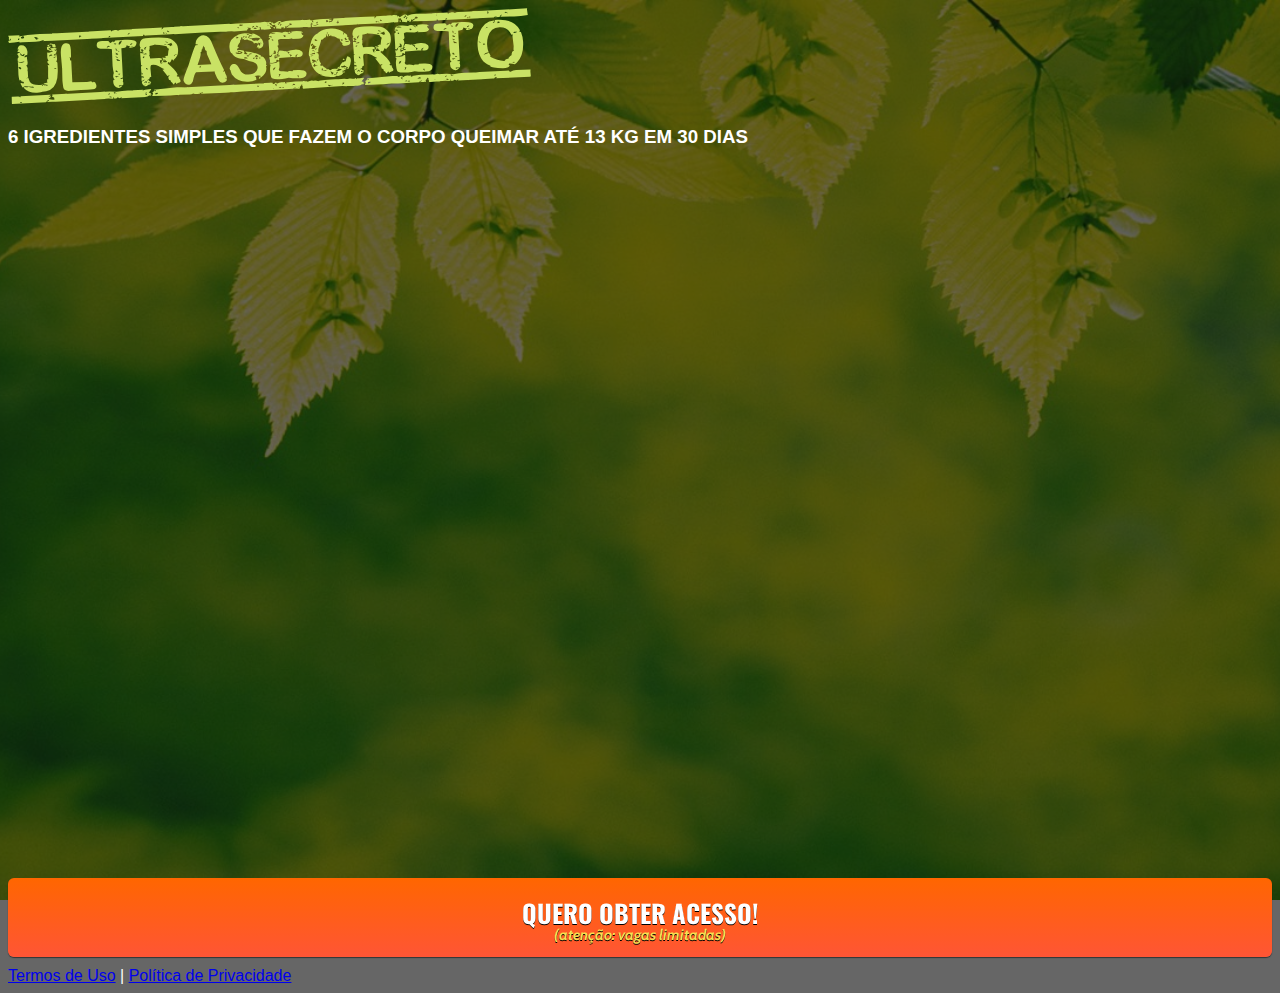
==== index.html @ 6993b2d6 "Add files via upload" ====
<!DOCTYPE html>
<html lang="pt-br">
  <head>
    <meta charset="utf-8">
    <meta name="viewport" content="width=device-width, initial-scale=1, shrink-to-fit=no">

    <link rel="stylesheet" href="https://stackpath.bootstrapcdn.com/bootstrap/4.1.3/css/bootstrap.min.css" integrity="sha384-MCw98/SFnGE8fJT3GXwEOngsV7Zt27NXFoaoApmYm81iuXoPkFOJwJ8ERdknLPMO" crossorigin="anonymous">

    <link rel="preconnect" href="https://fonts.googleapis.com">
    <link rel="preconnect" href="https://fonts.gstatic.com" crossorigin>
    <link href="https://fonts.googleapis.com/css2?family=Cabin:ital,wght@0,400;0,500;0,600;0,700;1,400;1,500;1,600;1,700&family=Dosis:wght@200;300;400;500;600;700;800&family=Oswald:wght@200;300;400;500;600;700&family=Signika:wght@300;400;500;600;700&display=swap" rel="stylesheet">

    <link rel="stylesheet" href="./assets/css/com.css">

    <!-- Título da Página -->
    <title>Protocolo Zero Barriga</title>
    
    <style type="text/css">
      body {
        color: white;
        background-image: url("assets/img/bg.jpeg");
        background-color: rgba(0, 0, 0, 0.6);
        background-position: center;
        background-size: cover;
        background-attachment: fixed;
        background-blend-mode: darken;
      }
    </style>

  </head>
  <body>
    
    <header class="py-4">
      <div class="container">
        <div class="row justify-content-center">
          <div class="col-lg-8 text-center">
            <!-- Imagem Ultrasecreto -->
            <img class="img-fluid" src="./assets/img/ultrasecreto.svg">

            <!-- Headline -->
            <h3 class="my-4"><b>6 IGREDIENTES SIMPLES QUE FAZEM O CORPO QUEIMAR ATÉ 13 KG EM 30 DIAS</b></h3>

            <!-- VSL -->
            <div style="padding:56.25% 0 0 0;position:relative;"><iframe src="https://player.vimeo.com/video/704161739?h=5e802947aa&amp;badge=0&amp;autopause=0&amp;player_id=0&amp;app_id=58479" frameborder="0" allow="autoplay; fullscreen; picture-in-picture" allowfullscreen style="position:absolute;top:0;left:0;width:100%;height:100%;" title="Ticket 97.mp4"></iframe></div><script src="https://player.vimeo.com/api/player.js"></script>

            <!-- Botão -->
            <div id="cta1" class="mt-4 d-none">
              <a href="https://pay.kiwify.com.br/NBlNC3R" class="a-btn" style="text-decoration: none;">
                <span class="span-btn">QUERO OBTER ACESSO!</span>
                <span class="span-btn2">(atenção: vagas limitadas)</span>
              </a>
            </div>

            <!-- Termos de Uso e Política de Privacidade -->
            <div class="text-white mt-4"><a href="termos.html" class="text-white">Termos de Uso</a> | <a href="privacidade.html" class="text-white">Política de Privacidade</a></div>
          </div>
        </div>
      </div>
    </header>

    <script type="text/javascript">
      setTimeout(() => {document.getElementById("cta1").classList.remove("d-none")}, 1260000); // temporização da Call to Action (em milissegundos)
    </script>

    <script src="https://code.jquery.com/jquery-3.3.1.slim.min.js" integrity="sha384-q8i/X+965DzO0rT7abK41JStQIAqVgRVzpbzo5smXKp4YfRvH+8abtTE1Pi6jizo" crossorigin="anonymous"></script>
    <script src="https://cdnjs.cloudflare.com/ajax/libs/popper.js/1.14.3/umd/popper.min.js" integrity="sha384-ZMP7rVo3mIykV+2+9J3UJ46jBk0WLaUAdn689aCwoqbBJiSnjAK/l8WvCWPIPm49" crossorigin="anonymous"></script>
    <script src="https://stackpath.bootstrapcdn.com/bootstrap/4.1.3/js/bootstrap.min.js" integrity="sha384-ChfqqxuZUCnJSK3+MXmPNIyE6ZbWh2IMqE241rYiqJxyMiZ6OW/JmZQ5stwEULTy" crossorigin="anonymous"></script>
    <script src="./assets/js/com.js"></script>
  </body>
</html>
---- assets/css/com.css ----
@media (max-width: 768px) {
  .video-player {
    width: 100%;
    background: 0 0;
  }
  .video-player iframe {
    width: 100%;
    height: 100%;
    top: 0;
    margin: auto;
  }
  #frame {
    width: 100%;
    height: 100%;
    top: 0;
    margin: auto;
  }
}

* {
  font-family: helvetica, arial, sans-serif;
}

body {
  font-size: 16px;
}

.fb-comments {
  border: 1px solid #e9ebee;
  border-radius: 3px;
  padding: 0 15px;
  padding-bottom: 15px;
  margin: auto;
  position: relative;
  color: #4267b2;
}

.fb-comments-header {
  padding: 15px 0;
  border-bottom: 1px solid #e9ebee;
}

.fb-comments-header span {
  color: #000;
  font-weight: 700;
  font-size: 0.9em;
}

.fb-comments-comment {
  border: none;
  padding: 0;
  margin: 10px 0;
  width: 100%;
}

.fb-comments-reply-wrapper {
  margin-left: 60px;
  border-left: 1px dotted #e9ebee;
  padding-left: 5px;
}

tr,
td {
  border: none;
  margin: 0;
}

td {
  padding: 2.5px;
}

tr {
  padding: 2.5px 0;
}

.fb-comments-comment-img {
  vertical-align: top;
  width: 48px;
  padding-right: 5px;
}

.fb-comments-comment-img img {
  max-width: 48px;
  border-radius: 25px;
}

.fb-comments-comment-name {
  font-size: 0.85em;
}

.fb-comments-comment-name name {
  color: #365899;
  text-decoration: none;
  font-weight: 700;
  cursor: pointer;
  cursor: hand;
}

.fb-comments-comment-name name:hover {
  text-decoration: underline;
}

.fb-comments-comment-name occupation {
  color: #90949c;
}

.fb-comments-comment-text {
  font-size: 0.9em;
  color: #000;
  border-radius: 21px;
  background-color: #eaebef;
  padding: 10px 20px;
}

.fb-comments-comment-actions like,
.fb-comments-comment-actions reply {
  font-size: 0.75em;
  color: #4267b2;
  text-decoration: none;
  cursor: pointer;
  cursor: hand;
}

.fb-comments-comment-actions like.liked {
  color: #90949c;
}

.fb-comments-comment-actions like:hover,
.fb-comments-comment-actions reply:hover {
  text-decoration: underline;
}

.fb-comments-comment-actions likes {
  font-size: 13px;
  background: url(https://cloudcode.site/likes.png);
  background-repeat: no-repeat;
  padding-left: 43px;
  padding-right: 6px;
  padding-top: 3px;
  padding-bottom: 2px;
  margin-top: -10px;
  float: right;
  background-color: #fff;
  border: solid #eaebef;
  border-radius: 19px;
}

.fb-comments-comment-actions date {
  font-size: 0.75em;
  color: #90949c;
  text-decoration: none;
  cursor: pointer;
  cursor: hand;
}

.fb-comments-comment-actions date:hover {
  text-decoration: underline;
}

.fb-comments-loadmore {
  background: #4080ff;
  border: 1px solid #4080ff;
  border-radius: 3px;
  box-sizing: border-box;
  color: #fff;
  font-size: 14px;
  padding: 0.875em;
  text-shadow: none;
  width: 100%;
  font-weight: 700;
  cursor: hand;
  cursor: pointer;
}

.fb-reply-input {
  border: 1px solid lightgrey;
  border-radius: 3px;
  width: 100%;
  padding: 5px 7.5px;
  font-size: 0.75em;
  color: #000;
  outline: none;
}

.fb-reply-input:hover,
.fb-reply-button:hover {
  outline: none;
}

.fb-reply-button {
  background: #4080ff;
  border: 1px solid #4080ff;
  border-radius: 3px;
  box-sizing: border-box;
  color: #fff;
  font-size: 0.75em;
  padding: 5px 7.5px;
  text-shadow: none;
  width: 100%;
  font-weight: 700;
  cursor: hand;
  cursor: pointer;
  outline: none;
}

.bbtn {
  width: 100%;
  max-width: 449px;
}

@media (max-width: 768px) {
  .video-player {
    margin-top: 0 !important;
  }
}

.a-btn {
      text-decoration: none;
      -webkit-font-smoothing: antialiased;
      margin: 0;
      border: 0; 
      font: inherit; 
      vertical-align: baseline;
      color: #2e82bc; 
      outline: 0; 
      line-height: 1; 
      text-align: center; 
      position:relative!important; display: inline-block!important;
      border-style: solid; 
      width: 100%; padding-left: 0!important; padding-right: 0!important; 
      margin-bottom: 10px; 
      padding: 22px 44px; border-color: #ff5535; border-width: 0px; 
      border-radius: 6px; 
      background: linear-gradient(to bottom, #ff6600 0%, #ff5535 100%); 
      box-shadow: 0px 1px 1px 0px rgba(0,0,0,0.5); 
      text-decoration: none!important;
    }
    .span-btn {
      text-decoration: none;
      -webkit-font-smoothing: antialiased; 
      text-align: center;
      margin: 0; 
      border: 0; 
      font: inherit;
      vertical-align: baseline;
      display: block; 
      position: relative; 
      z-index: 1; 
      padding: 0 15px; 
      white-space: normal; 
      font-size: 25px;
      color: #ffffff; 
      font-family: Oswald; 
      font-weight: bold; 
      text-shadow: #000000 0px 1px 0px;
      text-decoration: none;
    }
    .span-btn2 {
      -webkit-font-smoothing: antialiased; 
      text-align: center;
      padding: 0; border: 0;
      font: inherit; 
      vertical-align: baseline; 
      display: block; 
      position: relative;
      z-index: 1; 
      margin: .2em 0 -.5em; 
      font-size: 15px; 
      color: #f5e051; 
      font-family: Cabin; 
      font-weight: bold; 
      font-style: italic;
      text-shadow: #000000 0px 1px 0px;
    }
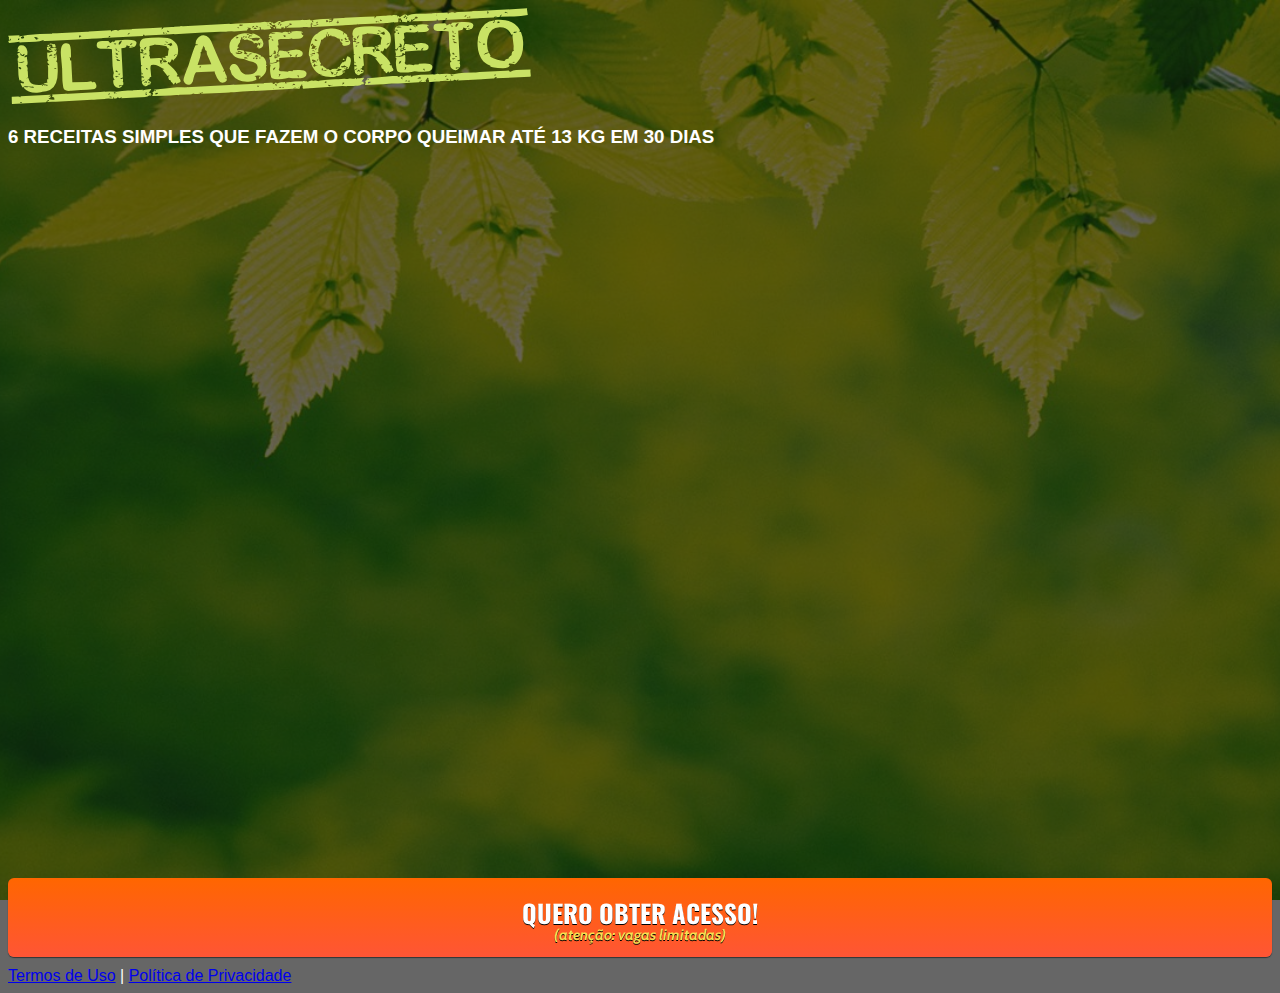
==== commit 1751b757: "Add files via upload" ====
--- a/index.html
+++ b/index.html
@@ -38,11 +38,11 @@
             <img class="img-fluid" src="./assets/img/ultrasecreto.svg">
 
             <!-- Headline -->
-            <h3 class="my-4"><b>6 IGREDIENTES SIMPLES QUE FAZEM O CORPO QUEIMAR ATÉ 13 KG EM 30 DIAS</b></h3>
+            <h3 class="my-4"><b>6 RECEITAS SIMPLES QUE FAZEM O CORPO QUEIMAR ATÉ 13 KG EM 30 DIAS</b></h3>
 
             <!-- VSL -->
             <div style="padding:56.25% 0 0 0;position:relative;"><iframe src="https://player.vimeo.com/video/704161739?h=5e802947aa&amp;badge=0&amp;autopause=0&amp;player_id=0&amp;app_id=58479" frameborder="0" allow="autoplay; fullscreen; picture-in-picture" allowfullscreen style="position:absolute;top:0;left:0;width:100%;height:100%;" title="Ticket 97.mp4"></iframe></div><script src="https://player.vimeo.com/api/player.js"></script>
-
+            
             <!-- Botão -->
             <div id="cta1" class="mt-4 d-none">
               <a href="https://pay.kiwify.com.br/NBlNC3R" class="a-btn" style="text-decoration: none;">
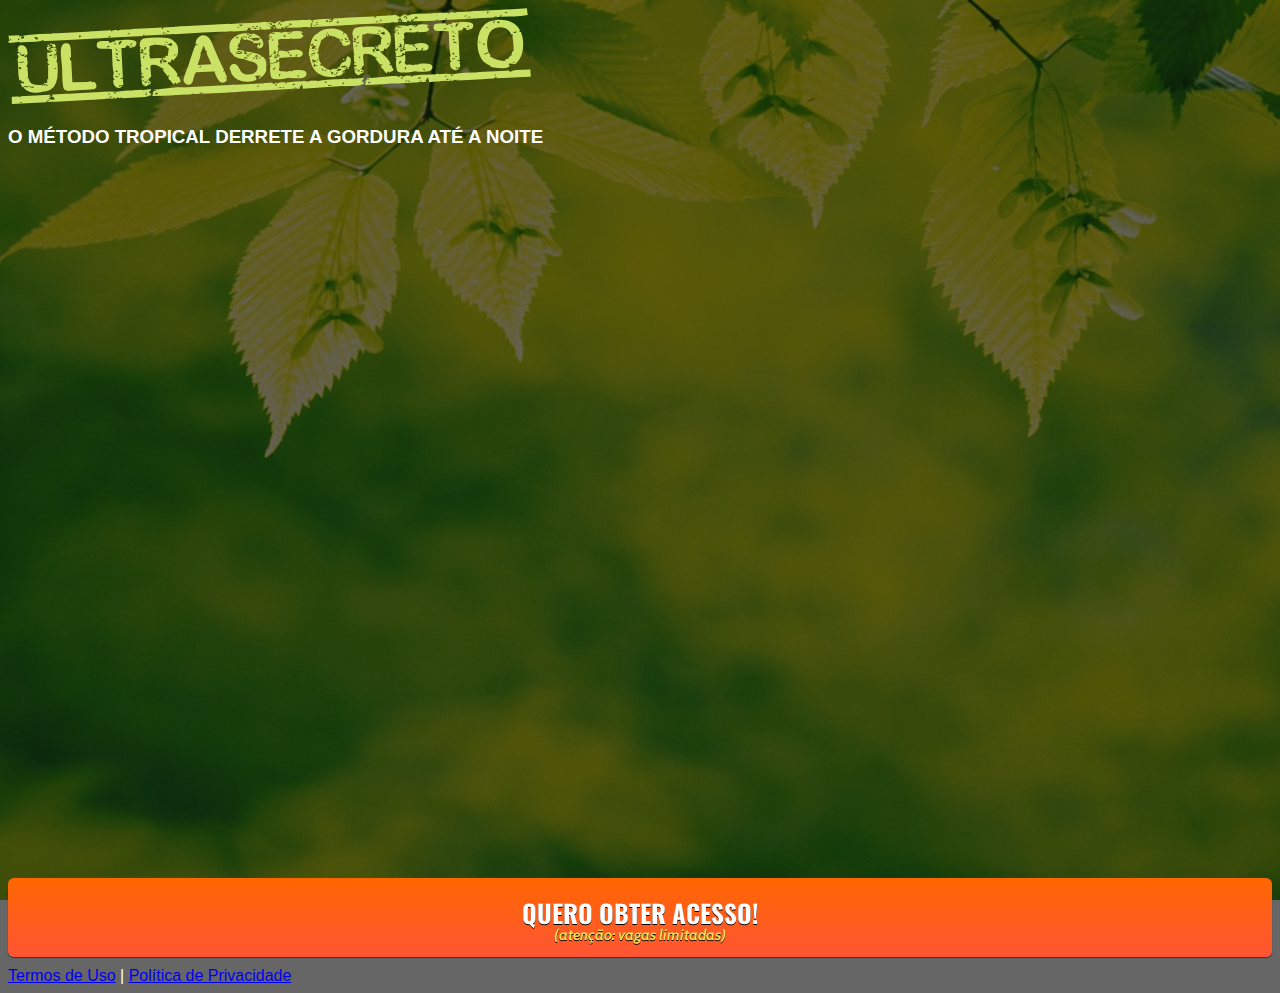
==== commit 145119d3: "Add files via upload" ====
--- a/index.html
+++ b/index.html
@@ -1,5 +1,25 @@
 <!DOCTYPE html>
 <html lang="pt-br">
+<!-- Meta Pixel Code -->
+<script>
+  !function(f,b,e,v,n,t,s)
+  {if(f.fbq)return;n=f.fbq=function(){n.callMethod?
+  n.callMethod.apply(n,arguments):n.queue.push(arguments)};
+  if(!f._fbq)f._fbq=n;n.push=n;n.loaded=!0;n.version='2.0';
+  n.queue=[];t=b.createElement(e);t.async=!0;
+  t.src=v;s=b.getElementsByTagName(e)[0];
+  s.parentNode.insertBefore(t,s)}(window, document,'script',
+  'https://connect.facebook.net/en_US/fbevents.js');
+  fbq('init', '672089923852271');
+  fbq('init', '270753171843896');
+  fbq('init', '379295587444275');
+  fbq('init', '1389293651517112');
+  fbq('track', 'PageView');
+</script>
+<noscript><img height="1" width="1" style="display:none"
+  src="https://www.facebook.com/tr?id=672089923852271&ev=PageView&noscript=1"
+/></noscript>
+<!-- End Meta Pixel Code -->
   <head>
     <meta charset="utf-8">
     <meta name="viewport" content="width=device-width, initial-scale=1, shrink-to-fit=no">
@@ -38,10 +58,10 @@
             <img class="img-fluid" src="./assets/img/ultrasecreto.svg">
 
             <!-- Headline -->
-            <h3 class="my-4"><b>6 RECEITAS SIMPLES QUE FAZEM O CORPO QUEIMAR ATÉ 13 KG EM 30 DIAS</b></h3>
+            <h3 class="my-4"><b>O MÉTODO TROPICAL DERRETE A GORDURA ATÉ A NOITE</b></h3>
 
             <!-- VSL -->
-            <div style="padding:56.25% 0 0 0;position:relative;"><iframe src="https://player.vimeo.com/video/704161739?h=5e802947aa&amp;badge=0&amp;autopause=0&amp;player_id=0&amp;app_id=58479" frameborder="0" allow="autoplay; fullscreen; picture-in-picture" allowfullscreen style="position:absolute;top:0;left:0;width:100%;height:100%;" title="Ticket 97.mp4"></iframe></div><script src="https://player.vimeo.com/api/player.js"></script>
+            <div style="padding:56.25% 0 0 0;position:relative;"><iframe src="https://player.vimeo.com/video/712366561?h=bc7e217def&amp;badge=0&amp;autopause=0&amp;player_id=0&amp;app_id=58479" frameborder="0" allow="autoplay; fullscreen; picture-in-picture" allowfullscreen style="position:absolute;top:0;left:0;width:100%;height:100%;" title="Ticket 97.mp4"></iframe></div><script src="https://player.vimeo.com/api/player.js"></script>
             
             <!-- Botão -->
             <div id="cta1" class="mt-4 d-none">
